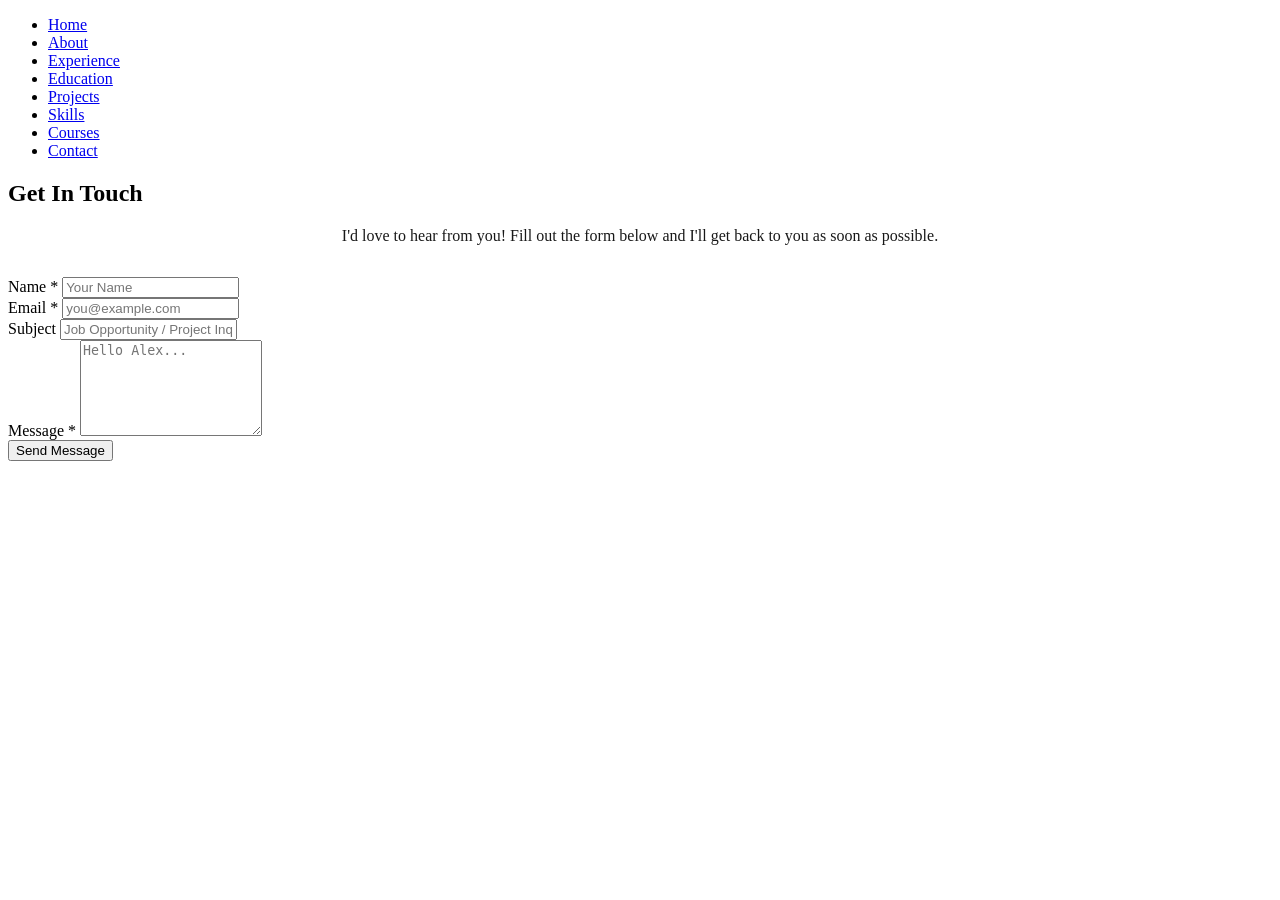
==== src/main/resources/templates/contact.html @ d51938b9 "Add contact page with the section to website" ====
<!DOCTYPE html>
<html lang="en-AU" xmlns:th="http://www.thymeleaf.org">

    <head>
        <meta charset="UTF-8">
        <meta name="viewport" content="width=device-width, initial-scale=1.0">
        <meta name="description"
            content="Professional computer science portfolio contact page">
        <meta name="theme-color" content="#0c4364">
        <meta name="color-scheme" content="light dark">

        <link rel="stylesheet" href="/css/style.css">
        <link rel="preconnect" href="https://fonts.cdnfonts.com" crossorigin>
        <link href="https://fonts.cdnfonts.com/css/avenir" rel="stylesheet">
        <link href="https://fonts.cdnfonts.com/css/roboto" rel="stylesheet">

        <link rel="icon" type="image/png" href="/images/letter-a-favicon.png">
        <title>Alexander (Alex) Davidson | Contact</title>
    </head>

    <body>
        <header>
            <nav class="nav-container">
                <ul class="navbar">
                    <li><a href="/">Home</a></li>
                    <li><a href="/#about">About</a></li>
                    <li><a href="/#experience">Experience</a></li>
                    <li><a href="/#education">Education</a></li>
                    <li><a href="/#projects">Projects</a></li>
                    <li><a href="/#skills">Skills</a></li>
                    <li><a href="/#courses">Courses</a></li>
                    <li><a href="/contact">Contact</a></li>
                </ul>
            </nav>
        </header>
        <main class="main-container">
            <section id="contact-form-section">
                <h2>Get In Touch</h2>
                <p
                    style="text-align: center; margin-bottom: 2rem; opacity: 0.9;">
                    I'd love to hear from you! Fill out the form below and I'll
                    get back to you as soon as possible.
                </p>

                <form action="/contact" method="POST" class="contact-form">
                    <div th:if="${error}" class="alert alert-error"
                        th:text="${error}"></div>
                    <div th:if="${success}" class="alert alert-success"
                        th:text="${success}"></div>
                    <div class="form-group">
                        <label for="name">Name <span
                                class="required-asterisk">*</span></label>
                        <input type="text" id="name" name="name" required
                            placeholder="Your Name">
                    </div>
                    <div class="form-group">
                        <label for="email">Email <span
                                class="required-asterisk">*</span></label>
                        <input type="email" id="email" name="email" required
                            placeholder="you@example.com">
                    </div>
                    <div class="form-group">
                        <label for="subject">Subject</label>
                        <input type="text" id="subject" name="subject"
                            placeholder="Job Opportunity / Project Inquiry">
                    </div>
                    <div class="form-group">
                        <label for="message">Message <span
                                class="required-asterisk">*</span></label>
                        <textarea id="message" name="message" rows="6" required
                            placeholder="Hello Alex..."></textarea>
                    </div>
                    <button type="submit" class="submit-btn">Send
                        Message</button>
                </form>
            </section>
        </main>
    </body>

</html>
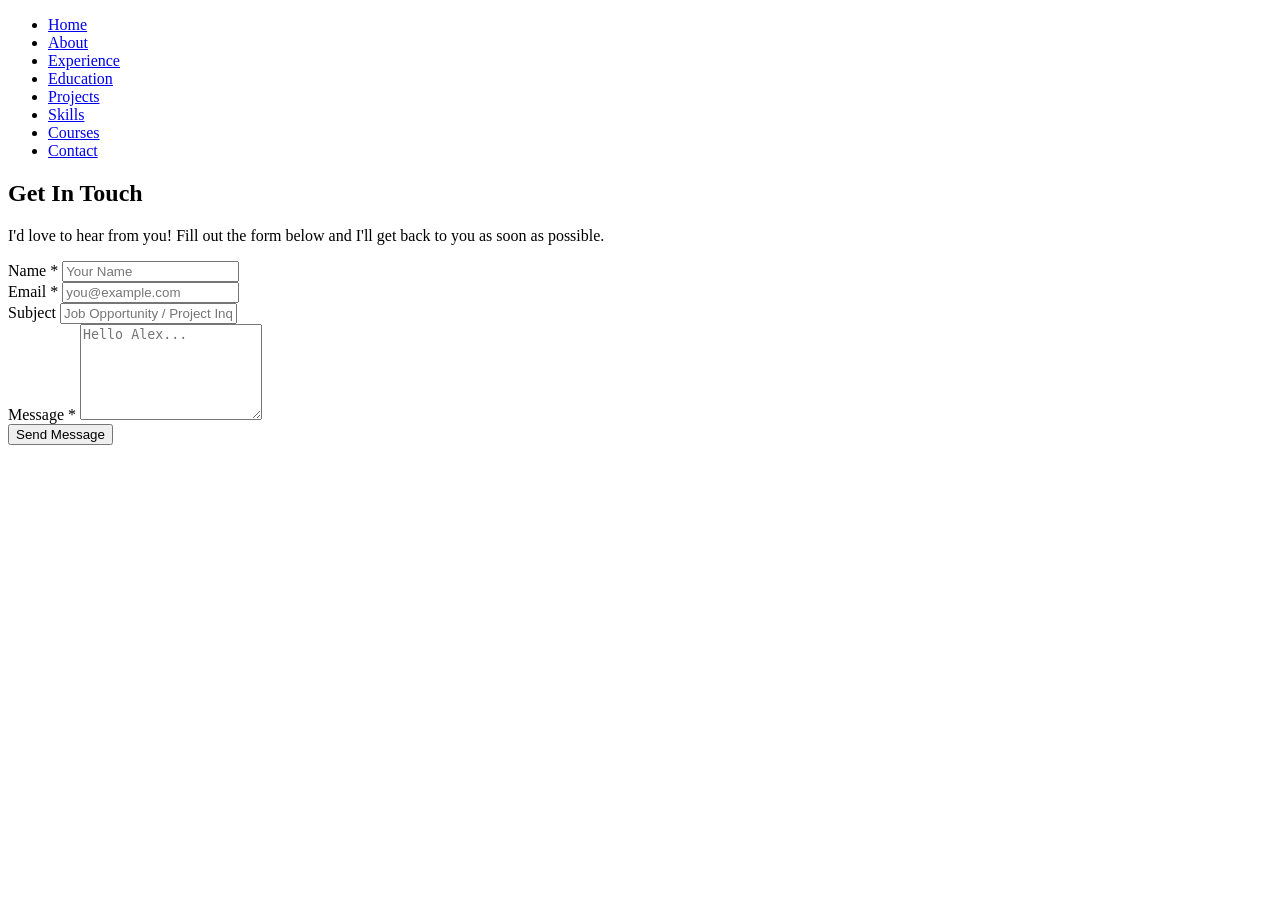
==== commit 79bd69a6: "Update to refactor style tag to css for contact form page text" ====
--- a/src/main/resources/templates/contact.html
+++ b/src/main/resources/templates/contact.html
@@ -33,16 +33,16 @@
                 </ul>
             </nav>
         </header>
+
         <main class="main-container">
             <section id="contact-form-section">
                 <h2>Get In Touch</h2>
-                <p
-                    style="text-align: center; margin-bottom: 2rem; opacity: 0.9;">
+                <p class="welcome-form-text">
                     I'd love to hear from you! Fill out the form below and I'll
                     get back to you as soon as possible.
                 </p>
-
-                <form action="/contact" method="POST" class="contact-form">
+                <form action="/contact" method="POST" class="contact-form"
+                    novalidate>
                     <div th:if="${error}" class="alert alert-error"
                         th:text="${error}"></div>
                     <div th:if="${success}" class="alert alert-success"
